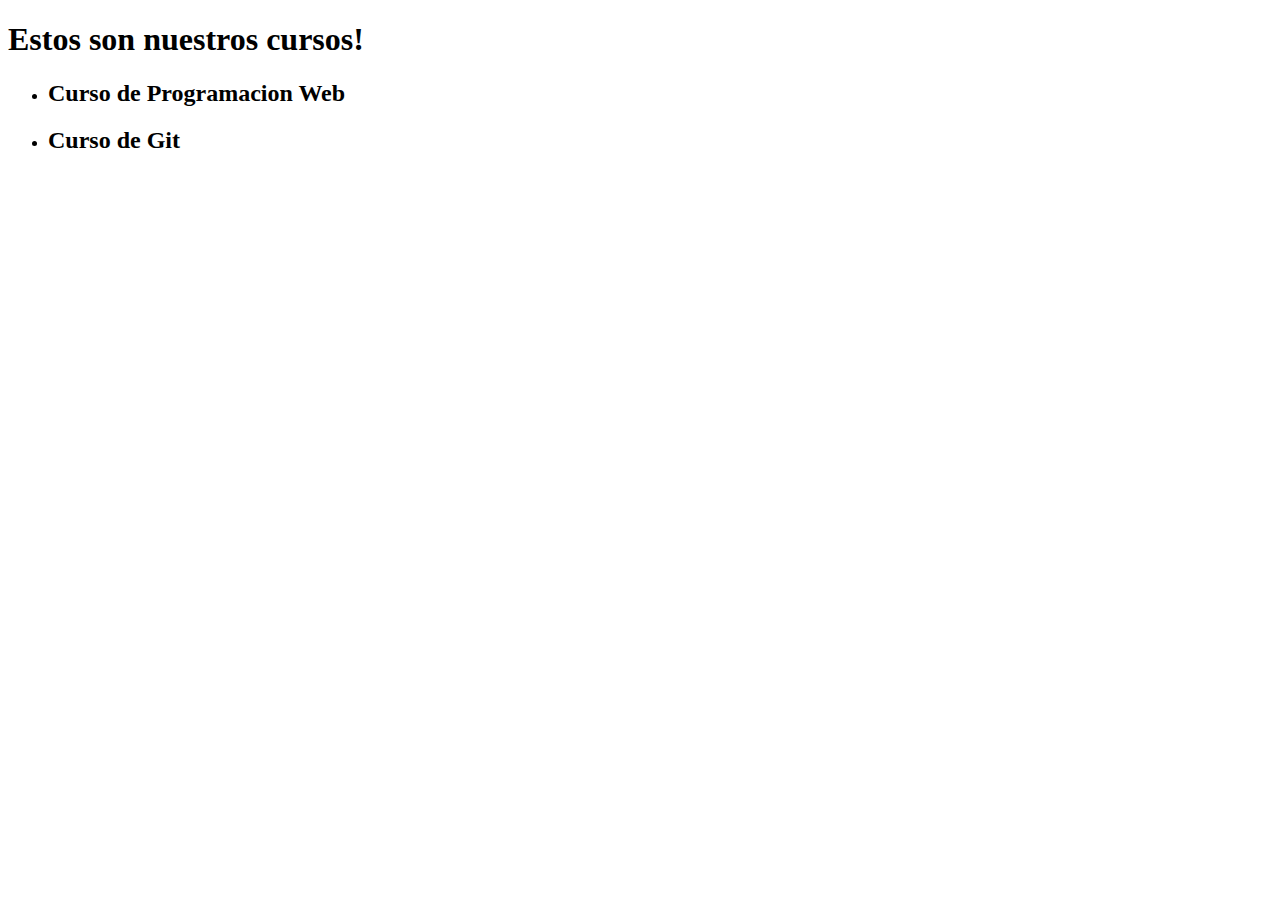
==== cursos.html @ 628007a9 "Clase 5: Hiperlinks" ====
<!DOCTYPE html>
<html lang="es-ES">
<head>
    <meta charset="UTF-8">
    <meta name="viewport" content="width=device-width, initial-scale=1.0">
    <title>Cursos</title>
</head>
<body>
    <h1>Estos son nuestros cursos!</h1>
    <ul>
        <li>
            <h2>Curso de Programacion Web</h2>
        </li>
        <li>
            <h2>Curso de Git</h2>
        </li>
    </ul>
</body>
</html>
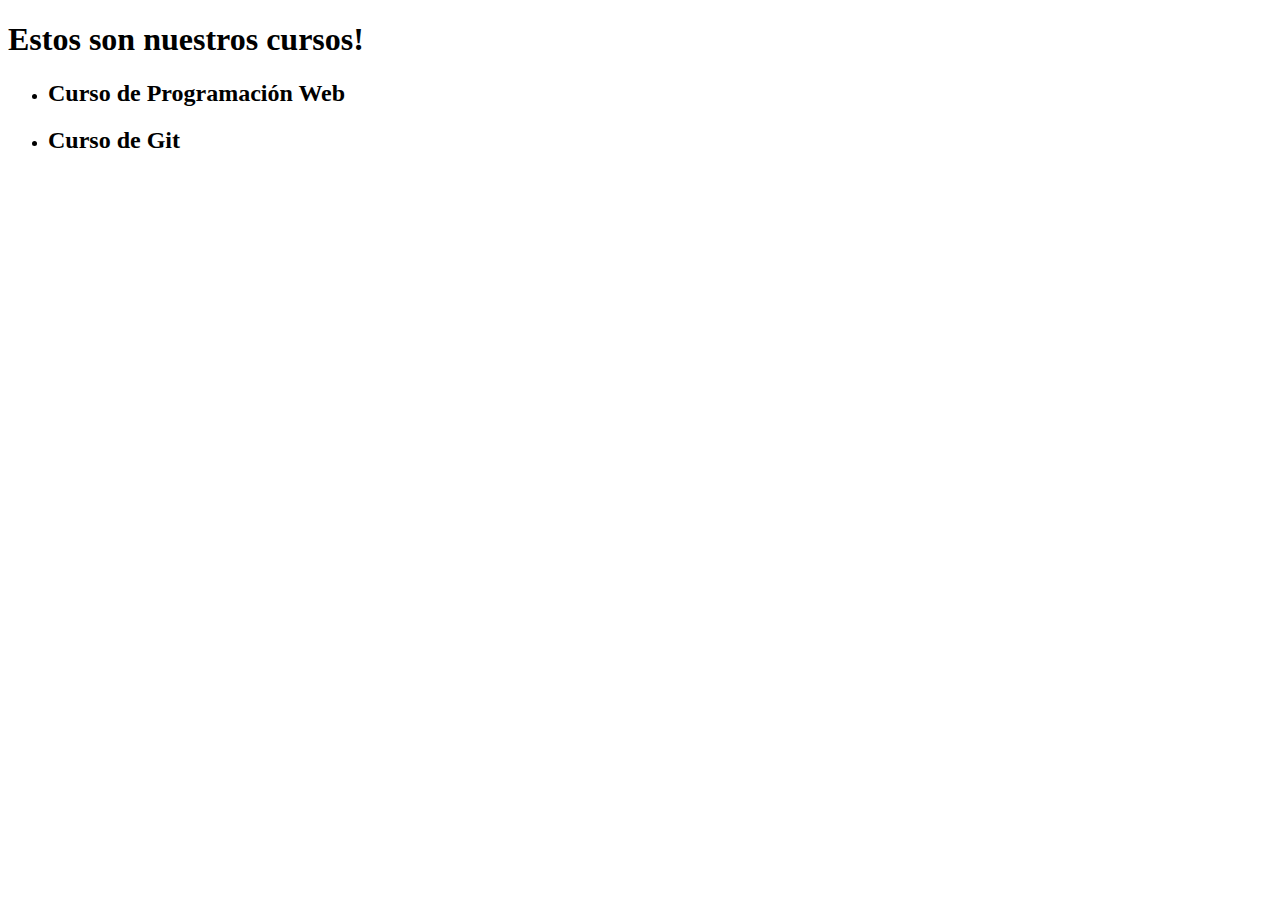
==== commit fe2dbeac: "Fix ortografía" ====
--- a/cursos.html
+++ b/cursos.html
@@ -9,7 +9,7 @@
     <h1>Estos son nuestros cursos!</h1>
     <ul>
         <li>
-            <h2>Curso de Programacion Web</h2>
+            <h2>Curso de Programación Web</h2>
         </li>
         <li>
             <h2>Curso de Git</h2>
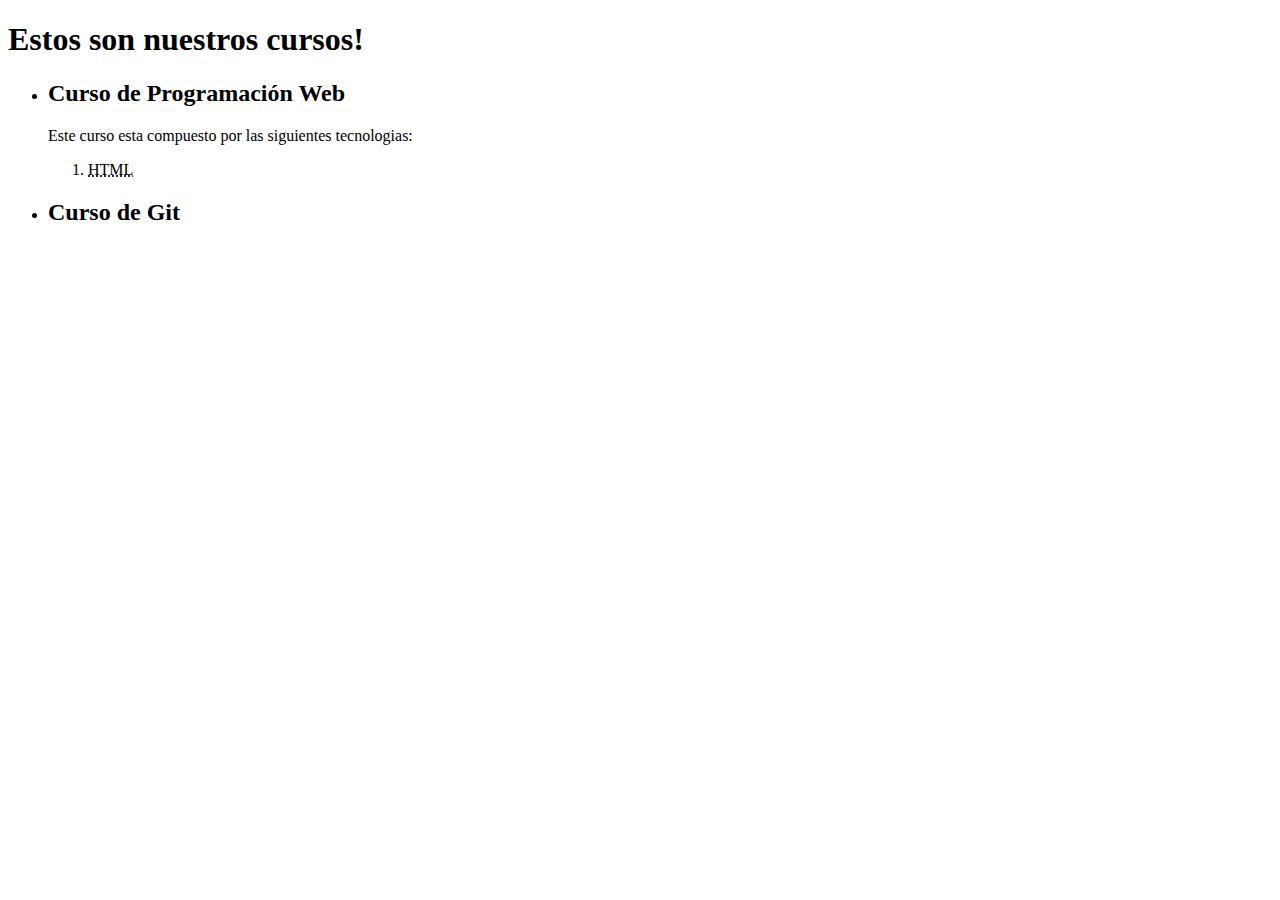
==== commit f0f3dd01: "Clase 08: abreviaturas" ====
--- a/cursos.html
+++ b/cursos.html
@@ -10,6 +10,10 @@
     <ul>
         <li>
             <h2>Curso de Programación Web</h2>
+            <p>Este curso esta compuesto por las siguientes tecnologias:</p>
+            <ol>
+                <li><abbr title="Hypertext Markup Language">HTML</abbr></li>
+            </ol>
         </li>
         <li>
             <h2>Curso de Git</h2>
